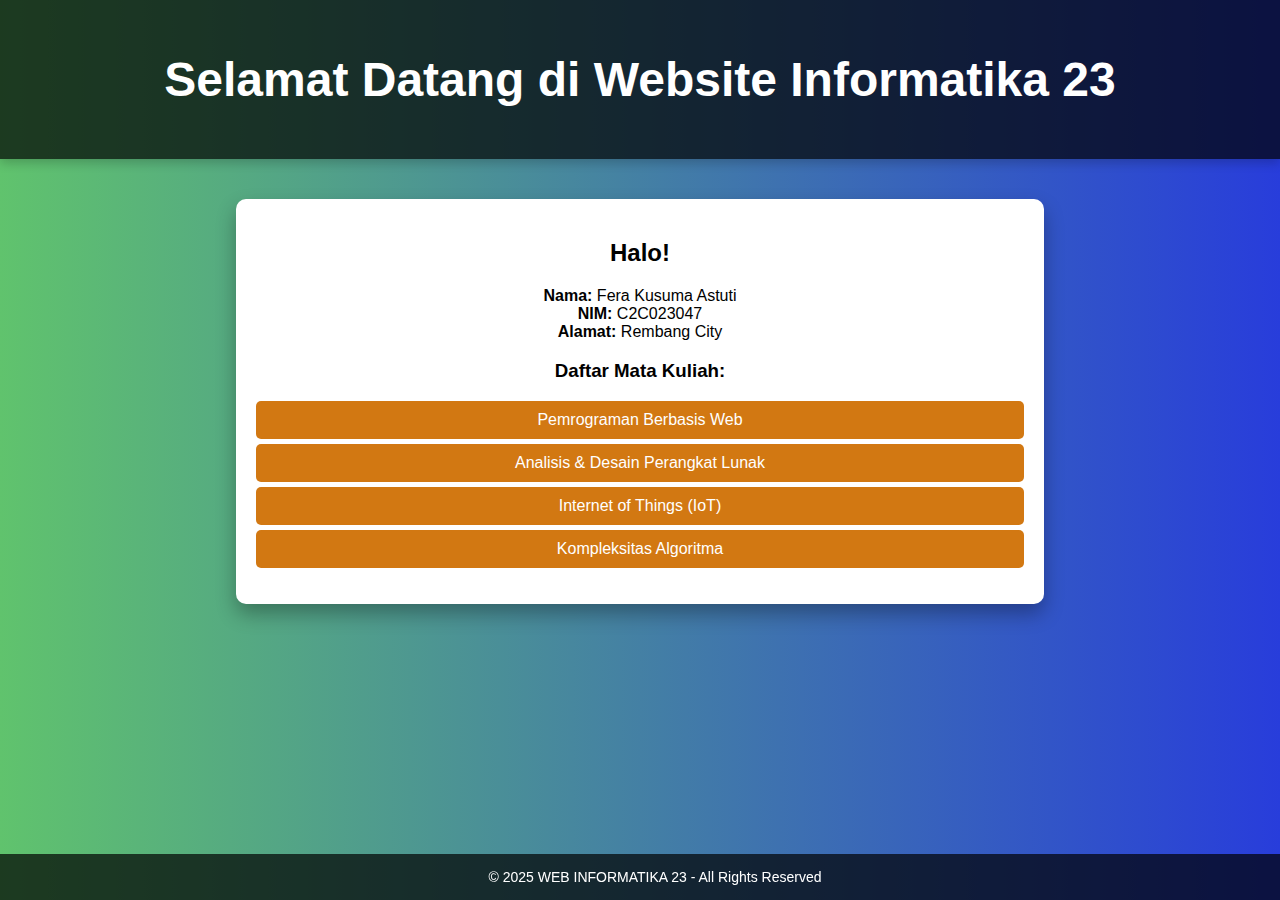
==== index.html @ 8e5c0668 "Latihan pertemuan Pertama" ====
<!DOCTYPE html>
<html lang="id">
<head>
    <meta charset="UTF-8">
    <meta name="viewport" content="width=device-width, initial-scale=1.0">
    <title>WEB INFORMATIKA 23</title>
    <style>
        body {
            font-family: 'Poppins', sans-serif;
            margin: 0;
            padding: 0;
            text-align: center;
            background: linear-gradient(to right, #60c36d, #283ddb);
            color: white;
        }
        header {
            background: rgba(0, 0, 0, 0.7);
            color: white;
            padding: 20px;
            font-size: 24px;
            box-shadow: 0px 4px 10px rgba(0, 0, 0, 0.2);
        }
        section {
            padding: 20px;
            background: white;
            margin: 40px auto;
            border-radius: 10px;
            box-shadow: 0 10px 20px rgba(0, 0, 0, 0.3);
            width: 60%;
            color: black;
        }
        ul {
            list-style-type: none;
            padding: 0;
        }
        ul li {
            background: #d27812;
            color: white;
            padding: 10px;
            margin: 5px 0;
            border-radius: 5px;
            transition: 0.3s;
        }
        ul li:hover {
            background: #da2828;
            cursor: pointer;
        }
        footer {
            background: rgba(0, 0, 0, 0.7);
            color: white;
            padding: 15px;
            position: fixed;
            bottom: 0;
            width: 100%;
            font-size: 14px;
        }
    </style>
</head>
<body>
    <header>
        <h1>Selamat Datang di Website Informatika 23</h1>
    </header>
    <section>
        <h2>Halo!</h2>
        <p>
            <strong>Nama:</strong> Fera Kusuma Astuti <br>
            <strong>NIM:</strong> C2C023047 <br>
            <strong>Alamat:</strong> Rembang City <br>
        </p>
        <h3>Daftar Mata Kuliah:</h3>
        <ul>
            <li>Pemrograman Berbasis Web</li>
            <li>Analisis & Desain Perangkat Lunak</li>
            <li>Internet of Things (IoT)</li>
            <li>Kompleksitas Algoritma</li>
        </ul>
    </section>
    <footer>
        &copy; 2025 WEB INFORMATIKA 23 - All Rights Reserved
    </footer>
</body>
</html>
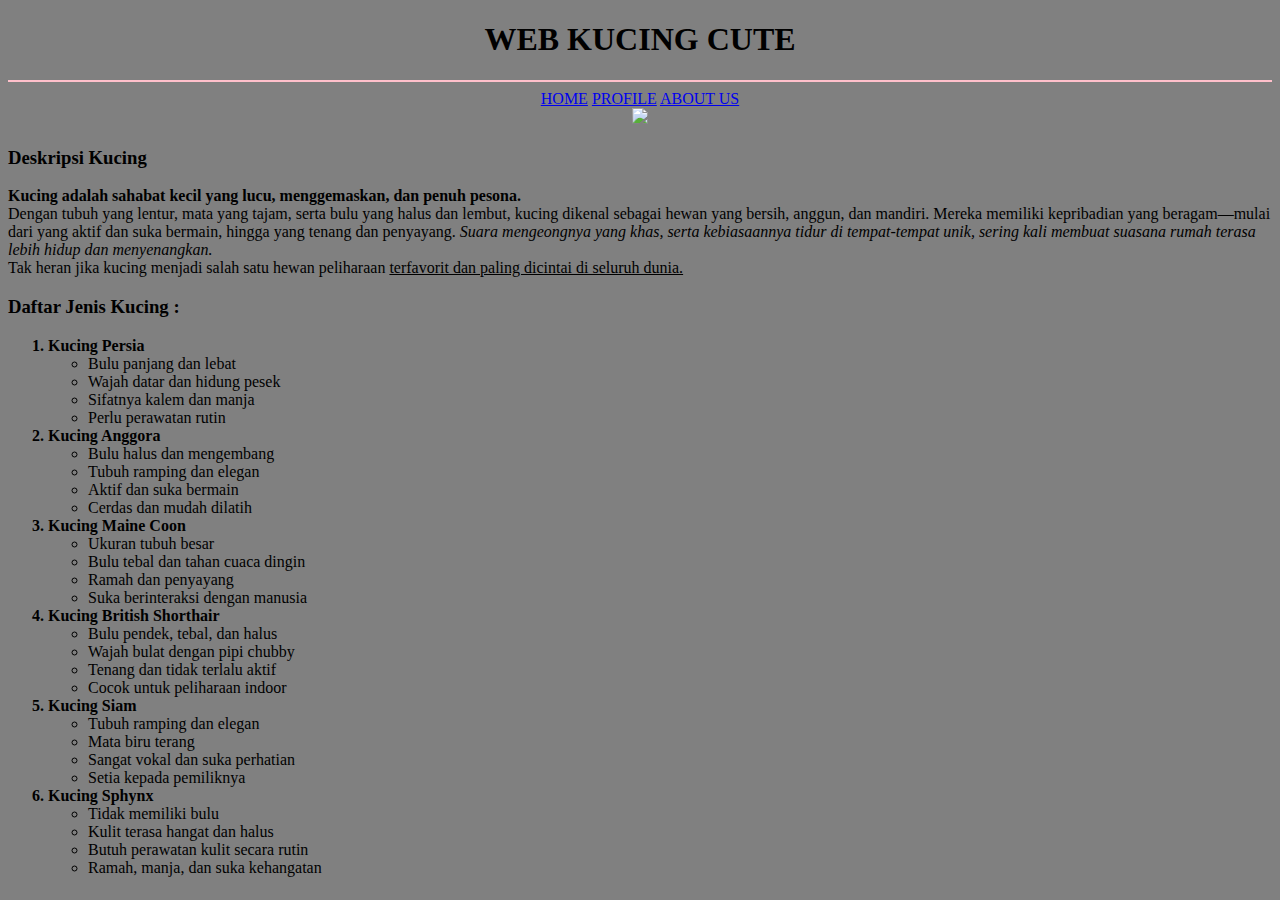
==== commit 36055077: "add: index new" ====
--- a/index.html
+++ b/index.html
@@ -1,82 +1,74 @@
 <!DOCTYPE html>
-<html lang="id">
+<html lang="en">
 <head>
     <meta charset="UTF-8">
     <meta name="viewport" content="width=device-width, initial-scale=1.0">
-    <title>WEB INFORMATIKA 23</title>
-    <style>
-        body {
-            font-family: 'Poppins', sans-serif;
-            margin: 0;
-            padding: 0;
-            text-align: center;
-            background: linear-gradient(to right, #60c36d, #283ddb);
-            color: white;
-        }
-        header {
-            background: rgba(0, 0, 0, 0.7);
-            color: white;
-            padding: 20px;
-            font-size: 24px;
-            box-shadow: 0px 4px 10px rgba(0, 0, 0, 0.2);
-        }
-        section {
-            padding: 20px;
-            background: white;
-            margin: 40px auto;
-            border-radius: 10px;
-            box-shadow: 0 10px 20px rgba(0, 0, 0, 0.3);
-            width: 60%;
-            color: black;
-        }
-        ul {
-            list-style-type: none;
-            padding: 0;
-        }
-        ul li {
-            background: #d27812;
-            color: white;
-            padding: 10px;
-            margin: 5px 0;
-            border-radius: 5px;
-            transition: 0.3s;
-        }
-        ul li:hover {
-            background: #da2828;
-            cursor: pointer;
-        }
-        footer {
-            background: rgba(0, 0, 0, 0.7);
-            color: white;
-            padding: 15px;
-            position: fixed;
-            bottom: 0;
-            width: 100%;
-            font-size: 14px;
-        }
-    </style>
+    <title>WEB KUCING</title>
 </head>
-<body>
-    <header>
-        <h1>Selamat Datang di Website Informatika 23</h1>
-    </header>
-    <section>
-        <h2>Halo!</h2>
-        <p>
-            <strong>Nama:</strong> Fera Kusuma Astuti <br>
-            <strong>NIM:</strong> C2C023047 <br>
-            <strong>Alamat:</strong> Rembang City <br>
-        </p>
-        <h3>Daftar Mata Kuliah:</h3>
+<body bgcolor="gray">
+    <h1 align="center">WEB KUCING CUTE</h1>
+    <hr size="2px" color="pink">
+    <nav align="center">
+        <a href="index.html">HOME</a>
+        <a href="profile.html">PROFILE</a>
+        <a href="about.html">ABOUT US</a>
+    </nav>
+    <center>
+        <img src="https://img.pikbest.com/png-images/20241028/cuty-cat-simple-logo-_11020834.png!sw800" width="230px" />
+    </center>
+    <h3>Deskripsi Kucing</h3>
+    <p>
+    <b>Kucing adalah sahabat kecil yang lucu, menggemaskan, dan penuh pesona.</b><br>
+    Dengan tubuh yang lentur, mata yang tajam, serta bulu yang halus dan lembut, kucing dikenal sebagai hewan yang bersih, anggun, dan mandiri. Mereka memiliki kepribadian yang beragam—mulai dari yang aktif dan suka bermain, hingga yang tenang dan penyayang.
+    <em>Suara mengeongnya yang khas, serta kebiasaannya tidur di tempat-tempat unik, sering kali membuat suasana rumah terasa lebih hidup dan menyenangkan.</em><br>
+    Tak heran jika kucing menjadi salah satu hewan peliharaan <u>terfavorit dan paling dicintai di seluruh dunia.</u>
+    </p>
+
+    <h3>Daftar Jenis Kucing : </h3>
+    <ol>
+        <b><li>Kucing Persia</li></b>
         <ul>
-            <li>Pemrograman Berbasis Web</li>
-            <li>Analisis & Desain Perangkat Lunak</li>
-            <li>Internet of Things (IoT)</li>
-            <li>Kompleksitas Algoritma</li>
+            <li>Bulu panjang dan lebat</li>
+            <li>Wajah datar dan hidung pesek</li>
+            <li>Sifatnya kalem dan manja</li>
+            <li>Perlu perawatan rutin</li>
         </ul>
-    </section>
-    <footer>
-        &copy; 2025 WEB INFORMATIKA 23 - All Rights Reserved
-    </footer>
+        <b><li>Kucing Anggora</li></b>
+        <ul>
+            <li>Bulu halus dan mengembang</li>
+            <li>Tubuh ramping dan elegan</li>
+            <li>Aktif dan suka bermain</li>
+            <li>Cerdas dan mudah dilatih</li>
+        </ul>
+        <b><li>Kucing Maine Coon</li></b>
+        <ul>
+            <li>Ukuran tubuh besar</li>
+            <li>Bulu tebal dan tahan cuaca dingin</li>
+            <li>Ramah dan penyayang</li>
+            <li>Suka berinteraksi dengan manusia</li>
+        </ul>
+        <b><li>Kucing British Shorthair</li></b>
+        <ul>
+            <li>Bulu pendek, tebal, dan halus</li>
+            <li>Wajah bulat dengan pipi chubby</li>
+            <li>Tenang dan tidak terlalu aktif</li>
+            <li>Cocok untuk peliharaan indoor</li>
+        </ul>
+        <b><li>Kucing Siam</li></b>
+        <ul>
+            <li>Tubuh ramping dan elegan</li>
+            <li>Mata biru terang</li>
+            <li>Sangat vokal dan suka perhatian</li>
+            <li>Setia kepada pemiliknya</li>
+        </ul>
+        <b><li>Kucing Sphynx</li></b>
+        <ul>
+            <li>Tidak memiliki bulu</li>
+            <li>Kulit terasa hangat dan halus</li>
+            <li>Butuh perawatan kulit secara rutin</li>
+            <li>Ramah, manja, dan suka kehangatan</li>
+        </ul>
+    </ol>
+
 </body>
-</html>
+</html>